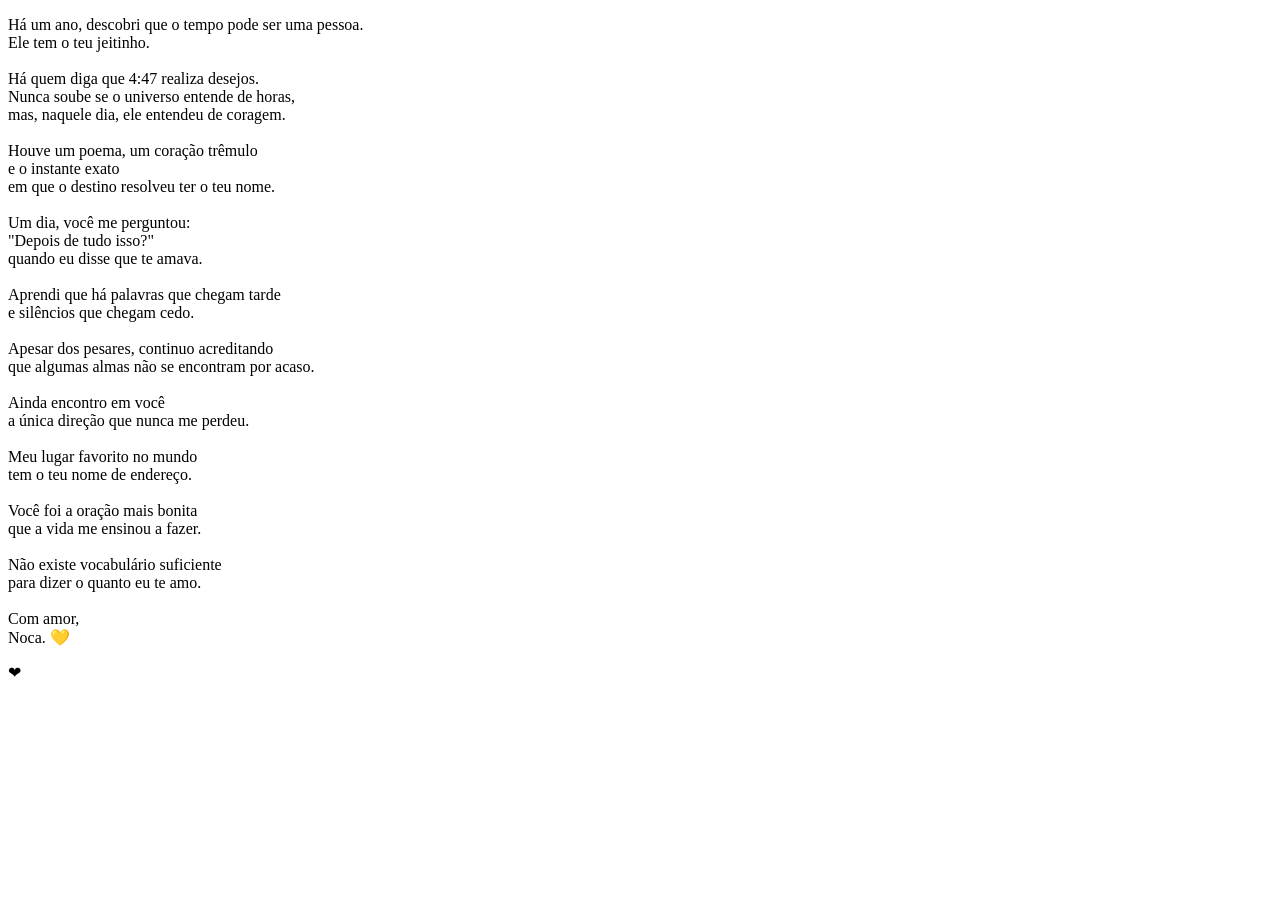
==== index.html @ f6d86aed "Add HTML structure and content for a poem" ====
<!DOCTYPE html>
<html lang="pt-BR">
<head>
    <meta charset="UTF-8">
    <meta name="viewport" content="width=device-width, initial-scale=1.0">

    <title>25/07/2026</title>

    <meta property="og:title" content="25/07/2026">
    <meta property="og:description" content="">
    <meta property="og:type" content="website">

    <link rel="stylesheet" href="style.css">

    <link rel="preconnect" href="https://fonts.googleapis.com">
    <link rel="preconnect" href="https://fonts.gstatic.com" crossorigin>

    <link href="https://fonts.googleapis.com/css2?family=Quicksand:wght@400;600&family=Forum&display=swap" rel="stylesheet">
</head>

<body>

<div class="container">

    <div class="envelope" onclick="abrirEnvelope()">

        <div class="carta" 
        <div class="carta">

    <p class="poema">
        Há um ano, descobri que o tempo pode ser uma pessoa.<br>
        Ele tem o teu jeitinho.<br><br>

        Há quem diga que <span class="hora">4:47</span> realiza desejos.<br>
        Nunca soube se o universo entende de horas,<br>
        mas, naquele dia, ele entendeu de coragem.<br><br>

        Houve um poema, um coração trêmulo<br>
        e o instante exato<br>
        em que o destino resolveu ter o teu nome.<br><br>

        Um dia, você me perguntou:<br>
        "Depois de tudo isso?"<br>
        quando eu disse que te amava.<br><br>

        Aprendi que há palavras que chegam tarde<br>
        e silêncios que chegam cedo.<br><br>

        Apesar dos pesares, continuo acreditando<br>
        que algumas almas não se encontram por acaso.<br><br>

        Ainda encontro em você<br>
        a única direção que nunca me perdeu.<br><br>

        Meu lugar favorito no mundo<br>
        tem o teu nome de endereço.<br><br>

        Você foi a oração mais bonita<br>
        que a vida me ensinou a fazer.<br><br>

        Não existe vocabulário suficiente<br>
        para dizer o quanto eu te amo.<br><br>

        <span class="assinatura">
            Com amor,<br>
            Noca. 💛
        </span>

    </p>

</div>
        <div class="aba"></div>

        <div class="dobra-esquerda"></div>
        <div class="dobra-direita"></div>

        <div class="frente"></div>

        <div class="selo">
            ❤
        </div>

    </div>

</div>

<script src="script.js"></script>

</body>
</html>
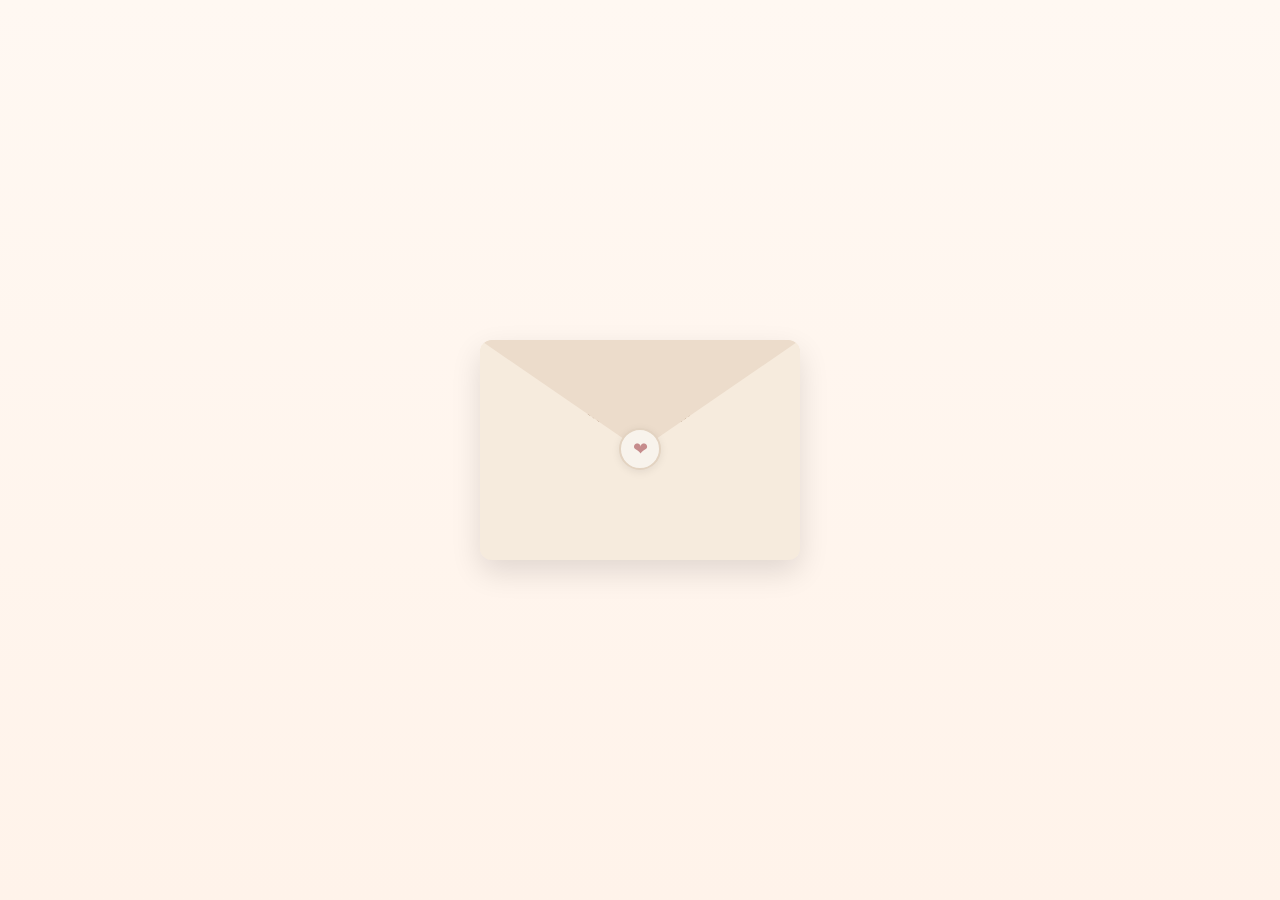
==== commit 60191b77: "Update signature and add link to carta.html" ====
--- a/index.html
+++ b/index.html
@@ -61,12 +61,14 @@
         Não existe vocabulário suficiente<br>
         para dizer o quanto eu te amo.<br><br>
 
-        <span class="assinatura">
-            Com amor,<br>
-            Noca. 💛
-        </span>
+       <span class="assinatura">
+    Com todo o meu amor,<br>
+    Noca. 
+</span>
 
-    </p>
+<a href="carta.html" class="botao-carta">
+    abrir minha carta 
+</a>
 
 </div>
         <div class="aba"></div>
--- a/style.css
+++ b/style.css
@@ -0,0 +1,267 @@
+*{
+    margin: 0;
+    padding: 0;
+    box-sizing: border-box;
+}
+
+body{
+    width: 100%;
+    height: 100vh;
+
+    display: flex;
+    justify-content: center;
+    align-items: center;
+
+    overflow-x: hidden;
+overflow-y: auto;
+
+    background: linear-gradient(180deg, #FFF8F2 0%, #FFF3EA 100%);
+
+    font-family: 'Quicksand', sans-serif;
+}
+
+.container{
+    width: 100%;
+    height: 100%;
+    position: relative;
+}
+.envelope{
+    width: 320px;
+    height: 220px;
+
+    background: #F6EBDD;
+
+    border-radius: 12px;
+
+    position: absolute;
+
+    top: 50%;
+    left: 50%;
+
+    transform: translate(-50%, -50%);
+
+    overflow: hidden;
+
+    box-shadow: 0 12px 30px rgba(0,0,0,.12);
+
+    cursor: pointer;
+
+    transition: transform .3s ease;
+
+    animation: flutuar 3s ease-in-out infinite;
+}
+.envelope:hover{
+    transform: translate(-50%, -50%) scale(1.03);
+}
+.aba{
+    width: 0;
+    height: 0;
+
+    border-left: 160px solid transparent;
+    border-right: 160px solid transparent;
+    border-top: 110px solid #ECDCCB;
+    position: absolute;
+    top: 0;
+    left: 0;
+
+    z-index: 10;
+
+    transform-origin: top;
+    transition: transform .6s ease;
+}
+
+.dobra-esquerda{
+    width: 0;
+    height: 0;
+
+    border-top: 110px solid transparent;
+    border-bottom: 110px solid transparent;
+     border-right: 160px solid #F6EBDD;
+     position: absolute;
+    right: 0;
+    bottom: 0;
+
+    z-index: 2;
+}
+
+
+.dobra-direita{
+    width: 0;
+    height: 0;
+
+    border-top: 110px solid transparent;
+    border-bottom: 110px solid transparent;
+     border-left: 160px solid #F6EBDD;
+    position: absolute;
+    left: 0;
+    bottom: 0;
+
+    z-index: 2;
+}
+
+
+.frente{
+    width: 320px;
+    height: 110px;
+
+    background: #F6EBDD;
+
+    position: absolute;
+
+    bottom: 0;
+    left: 0;
+
+    z-index: 9;
+
+    border-radius: 0 0 12px 12px;
+}
+.carta{
+    width: 260px;
+    height: 160px;
+
+    background: linear-gradient(180deg, #FFFBF5 0%, #F7F0E6 100%);
+
+    position: absolute;
+
+    left: 30px;
+    bottom: -140px; /* escondida dentro do envelope */
+
+    border-radius: 8px;
+
+    z-index: 1;
+
+    box-shadow: 0 5px 15px rgba(0,0,0,.08);
+
+    transition: all 1s ease;
+
+    display: flex;
+    flex-direction: column;
+    justify-content: center;
+    align-items: center;
+
+    padding: 25px;
+}
+.envelope.aberto .aba{
+    transform: rotateX(180deg);
+}
+
+.envelope.subir .carta{
+    transform: translateY(-120px);
+    z-index: 11;
+}
+@keyframes flutuar{
+
+    0%{
+        transform: translate(-50%, -50%);
+    }
+
+    50%{
+        transform: translate(-50%, calc(-50% - 6px));
+    }
+
+    100%{
+        transform: translate(-50%, -50%);
+    }
+
+}
+.carta p:first-child{
+    font-family: 'Forum', serif;
+    font-size: 34px;
+    color: #6B4E3D;
+    letter-spacing: 0.5px;
+    margin-bottom: 12px;
+}
+
+.carta p:last-child{
+    font-family: 'Quicksand', sans-serif;
+    font-size: 15px;
+    color: #8C6A4D;
+
+    text-align: center;
+    line-height: 1.6;
+}
+.selo{
+    width: 42px;
+    height: 42px;
+
+    background: #F8F3EC;
+
+    border: 2px solid #E3D3C1;
+    border-radius: 50%;
+
+    position: absolute;
+    top: 88px;
+    left: 50%;
+
+    transform: translateX(-50%);
+
+    display: flex;
+    justify-content: center;
+    align-items: center;
+
+    font-size: 18px;
+    color: #C68C8C;
+
+    z-index: 11;
+
+    box-shadow: 0 2px 8px rgba(0,0,0,.08);
+}
+.envelope.sumir .aba,
+.envelope.sumir .frente,
+.envelope.sumir .dobra-esquerda,
+.envelope.sumir .dobra-direita,
+.envelope.sumir .selo{
+    opacity: 0;
+    transition: opacity .8s ease;
+}
+
+.envelope.sumir{
+    background: transparent;
+    box-shadow: none;
+    border: none;
+    pointer-events: none;
+}
+.envelope.sumir .carta {
+
+    position: fixed;
+
+    top: 5vh;
+    left: 5vw;
+
+    width: 90vw;
+    height: 90vh;
+
+    transform: none;
+
+    padding: 35px;
+
+    border-radius: 14px;
+
+    overflow-y: auto;
+
+    z-index: 999;
+}
+.poema{
+    font-family: 'Forum', serif;
+    font-size: 14px;
+    color: #6B4E3D;
+
+    line-height: 1.8;
+    letter-spacing: .4px;
+
+    text-align: left;
+}
+
+.hora{
+    color: #B7865E;
+    font-weight: 600;
+}
+
+.assinatura{
+    display: block;
+    margin-top: 35px;
+
+    text-align: right;
+
+    font-size: 20px;
+}
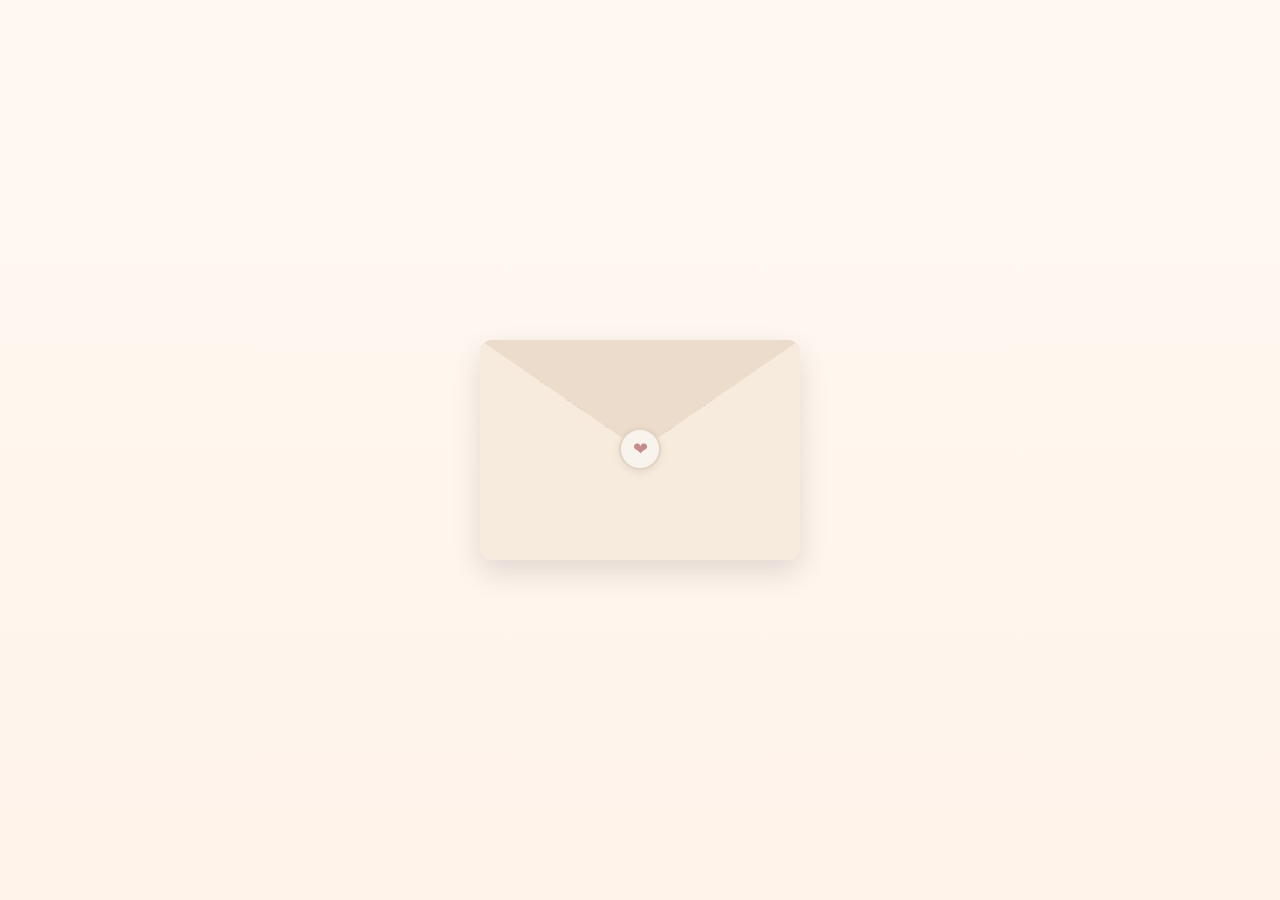
==== commit d46ecdcd: "Update index.html" ====
--- a/index.html
+++ b/index.html
@@ -24,7 +24,6 @@
 
     <div class="envelope" onclick="abrirEnvelope()">
 
-        <div class="carta" 
         <div class="carta">
 
     <p class="poema">
@@ -66,10 +65,6 @@
     Noca. 
 </span>
 
-<a href="carta.html" class="botao-carta">
-    abrir minha carta 
-</a>
-
 </div>
         <div class="aba"></div>
 
--- a/style.css
+++ b/style.css
@@ -231,7 +231,7 @@
     width: 90vw;
     height: 90vh;
 
-    transform: none;
+    transform: translate(0,0);
 
     padding: 35px;
 
@@ -265,3 +265,18 @@
 
     font-size: 20px;
 }
+.botao-carta{
+    margin-top: 30px;
+
+    text-decoration: none;
+
+    background: #E8C9A7;
+
+    color: #6B4E3D;
+
+    padding: 12px 20px;
+
+    border-radius: 20px;
+
+    font-family: 'Quicksand', sans-serif;
+}
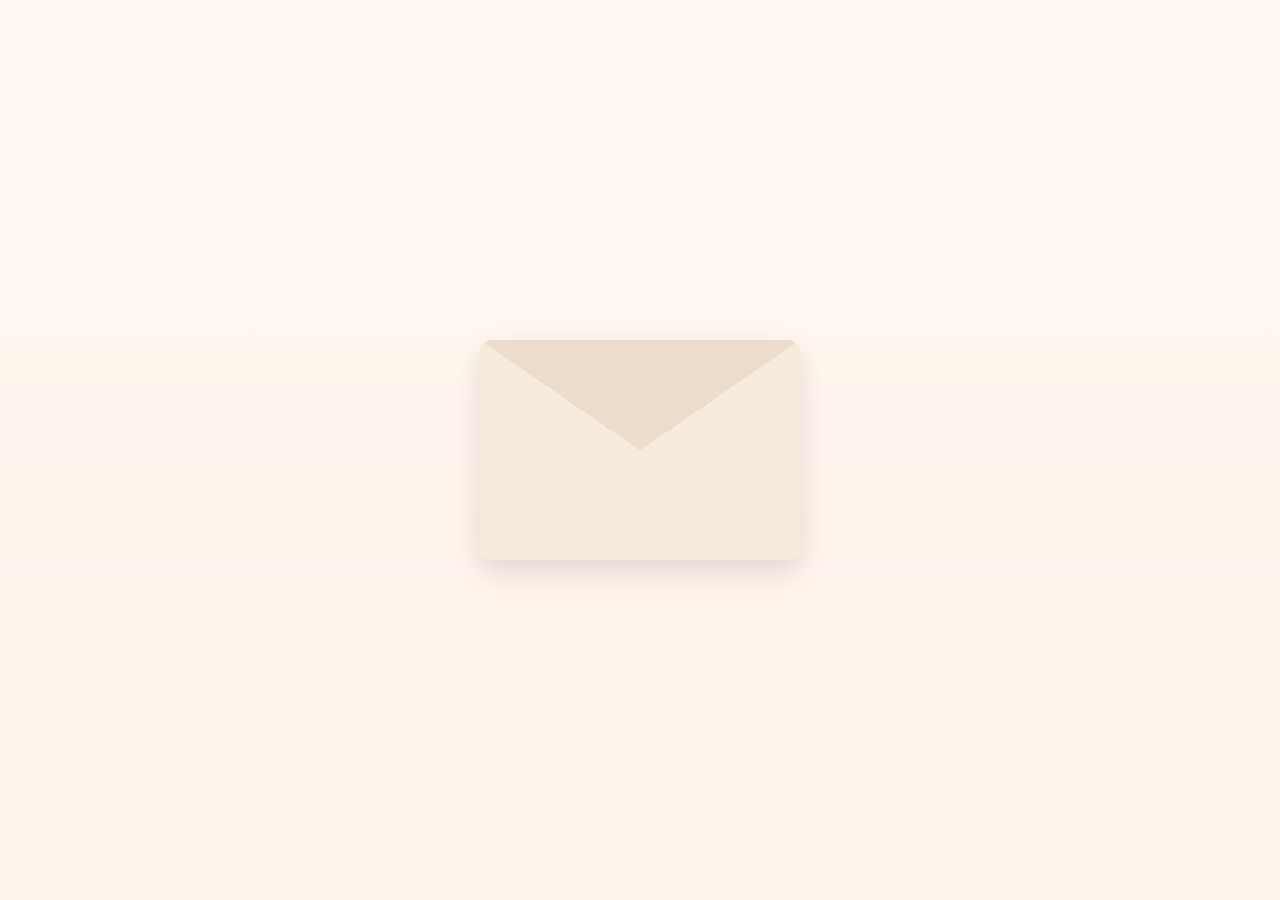
==== commit 26027160: "Remove 'selo' div with heart symbol Removed the 'selo' div containing a heart symbol." ====
--- a/index.html
+++ b/index.html
@@ -73,10 +73,6 @@
 
         <div class="frente"></div>
 
-        <div class="selo">
-            ❤
-        </div>
-
     </div>
 
 </div>
--- a/style.css
+++ b/style.css
@@ -280,3 +280,43 @@
 
     font-family: 'Quicksand', sans-serif;
 }
+.pagina-carta{
+
+    min-height: 100vh;
+
+    padding: 25px 15px;
+
+    background: linear-gradient(180deg, #FFF8F2 0%, #FFF3EA 100%);
+
+}
+
+
+.carta-completa{
+
+    width: 100%;
+    max-width: 450px;
+
+    margin: 20px auto;
+
+    background: #FFFBF5;
+
+    padding: 45px 30px;
+
+    border-radius: 15px;
+
+    box-shadow: 0 10px 30px rgba(0,0,0,.1);
+
+}
+
+
+.carta-completa .poema{
+
+    font-family: 'Forum', serif;
+
+    font-size: 17px;
+
+    line-height: 1.8;
+
+    color: #6B4E3D;
+
+}
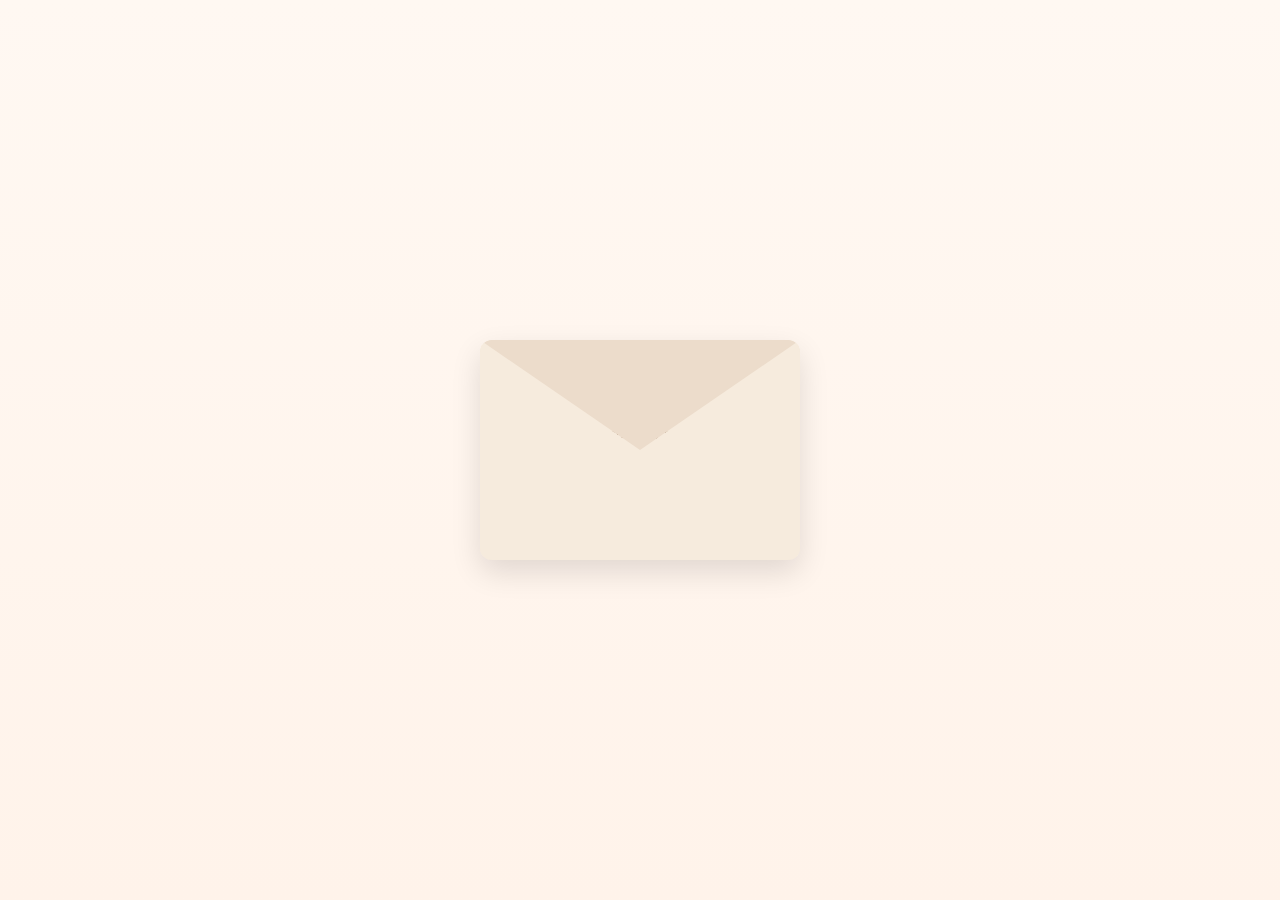
==== commit 22f46fdd: "Refactor love message and signature formatting" ====
--- a/index.html
+++ b/index.html
@@ -58,11 +58,10 @@
         que a vida me ensinou a fazer.<br><br>
 
         Não existe vocabulário suficiente<br>
-        para dizer o quanto eu te amo.<br><br>
-
-       <span class="assinatura">
-    Com todo o meu amor,<br>
-    Noca. 
+        para dizer o quanto eu te amo.
+        
+         Com todo o meu amor,
+         Noca. <br><br>
 </span>
 
 </div>
--- a/style.css
+++ b/style.css
@@ -180,37 +180,11 @@
     text-align: center;
     line-height: 1.6;
 }
-.selo{
-    width: 42px;
-    height: 42px;
-
-    background: #F8F3EC;
-
-    border: 2px solid #E3D3C1;
-    border-radius: 50%;
-
-    position: absolute;
-    top: 88px;
-    left: 50%;
-
-    transform: translateX(-50%);
-
-    display: flex;
-    justify-content: center;
-    align-items: center;
-
-    font-size: 18px;
-    color: #C68C8C;
-
-    z-index: 11;
-
-    box-shadow: 0 2px 8px rgba(0,0,0,.08);
-}
+
 .envelope.sumir .aba,
 .envelope.sumir .frente,
 .envelope.sumir .dobra-esquerda,
-.envelope.sumir .dobra-direita,
-.envelope.sumir .selo{
+.envelope.sumir .dobra-direita{
     opacity: 0;
     transition: opacity .8s ease;
 }
@@ -313,10 +287,10 @@
 
     font-family: 'Forum', serif;
 
-    font-size: 17px;
-
-    line-height: 1.8;
-
-    color: #6B4E3D;
-
-}
+    font-size: 11px;
+
+    line-height: 1.7;
+
+    color: #6B4E3D;
+
+}
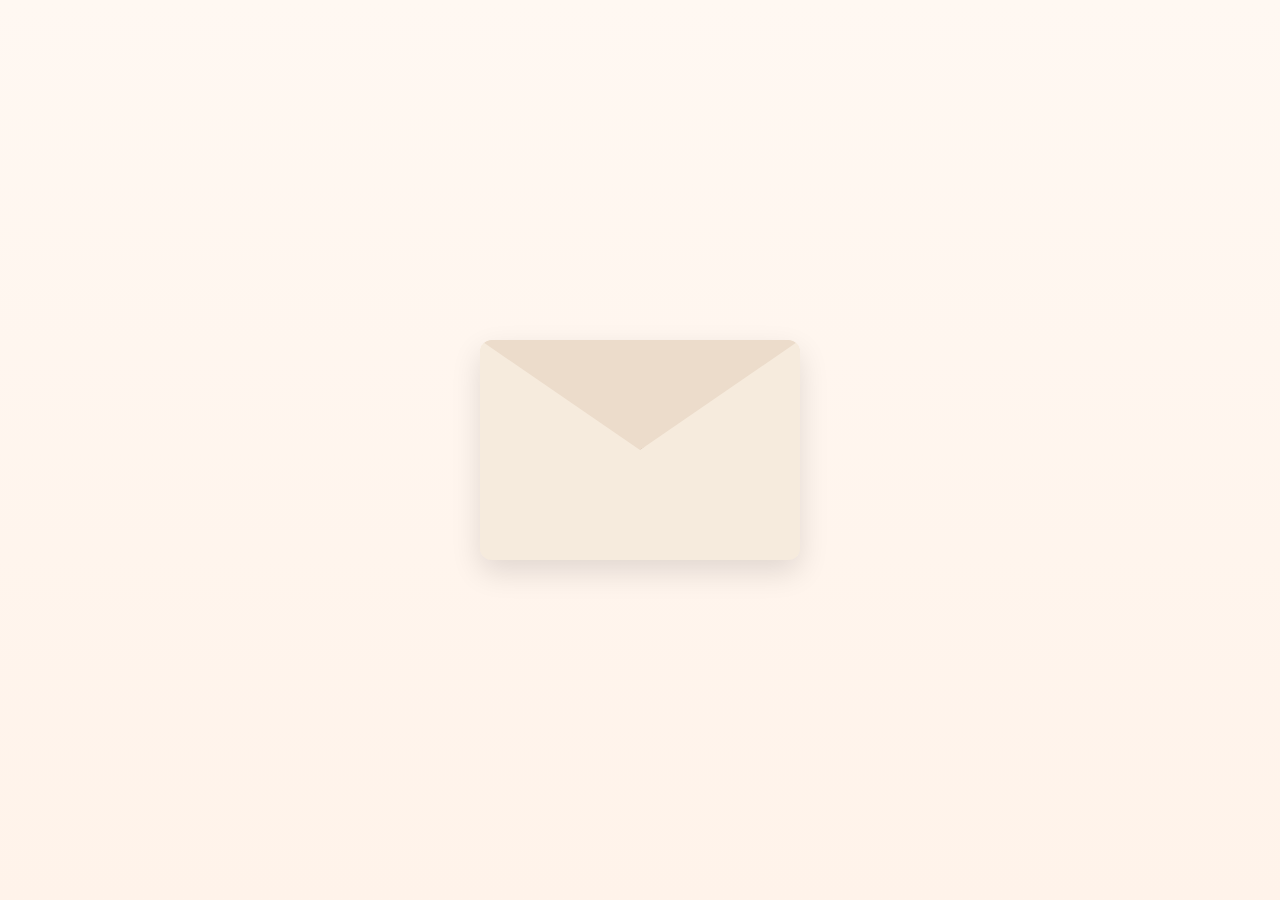
==== commit 288e9865: "Refactor love message in index.html" ====
--- a/index.html
+++ b/index.html
@@ -58,11 +58,16 @@
         que a vida me ensinou a fazer.<br><br>
 
         Não existe vocabulário suficiente<br>
-        para dizer o quanto eu te amo.
-        
-         Com todo o meu amor,
-         Noca. <br><br>
-</span>
+        para dizer o quanto eu te amo.<br><br>
+
+        Mas gosto de pensar que, depois de um ano,<br>
+        você tem uma ideia.<br><br>
+
+    <span class="assinatura">
+        Com todo o meu amor,<br>
+        Noca.
+    </span> 
+</p>
 
 </div>
         <div class="aba"></div>
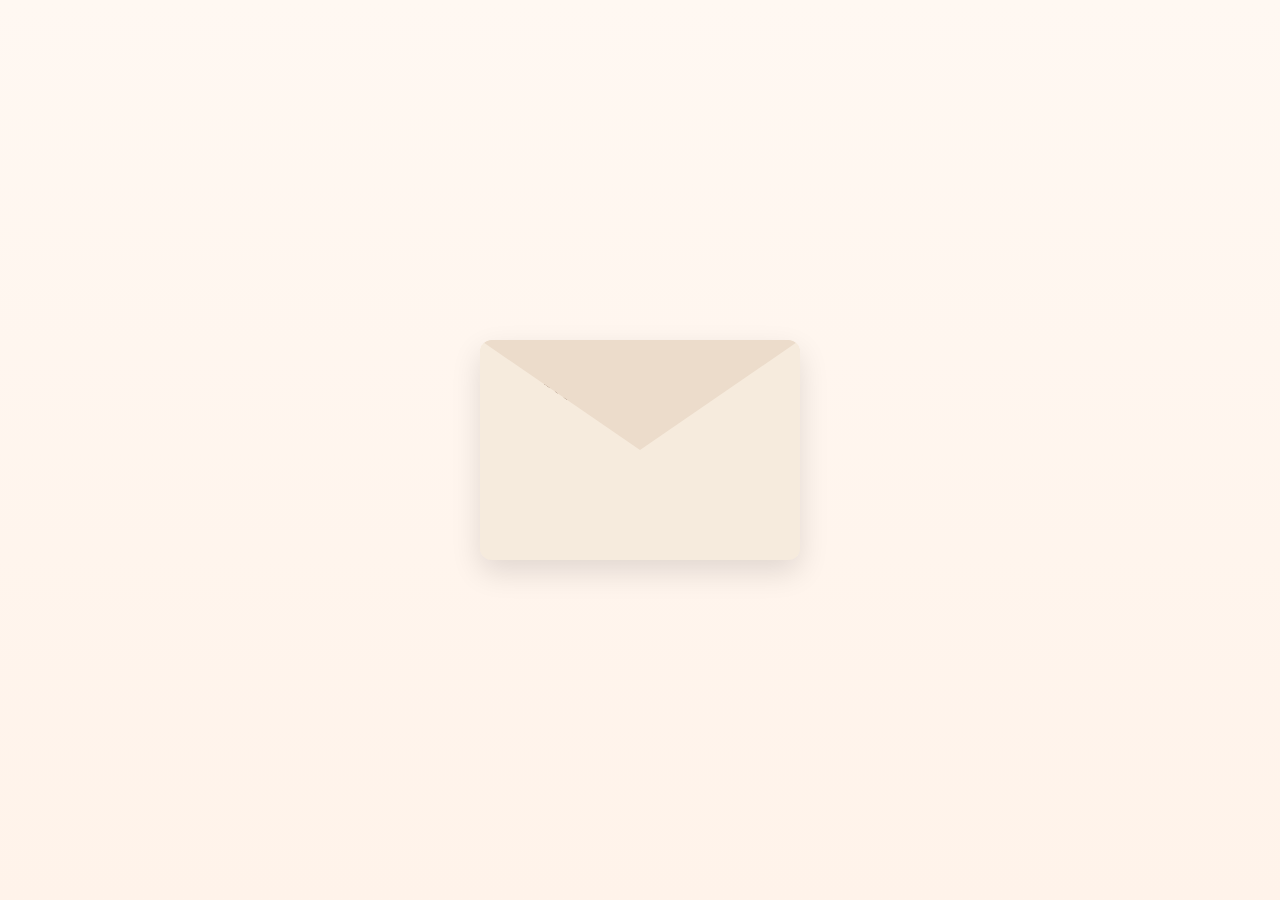
==== commit ee516638: "Refactor signature section in index.html" ====
--- a/index.html
+++ b/index.html
@@ -60,13 +60,14 @@
         Não existe vocabulário suficiente<br>
         para dizer o quanto eu te amo.<br><br>
 
-        Mas gosto de pensar que, depois de um ano,<br>
-        você tem uma ideia.<br><br>
+         Mas gosto de pensar que, depois de um ano,<br>
+    você tem uma ideia.
 
-    <span class="assinatura">
-        Com todo o meu amor,<br>
-        Noca.
-    </span> 
+</p>
+
+<p class="assinatura">
+    Com todo o amor,<br>
+    Noca.
 </p>
 
 </div>
